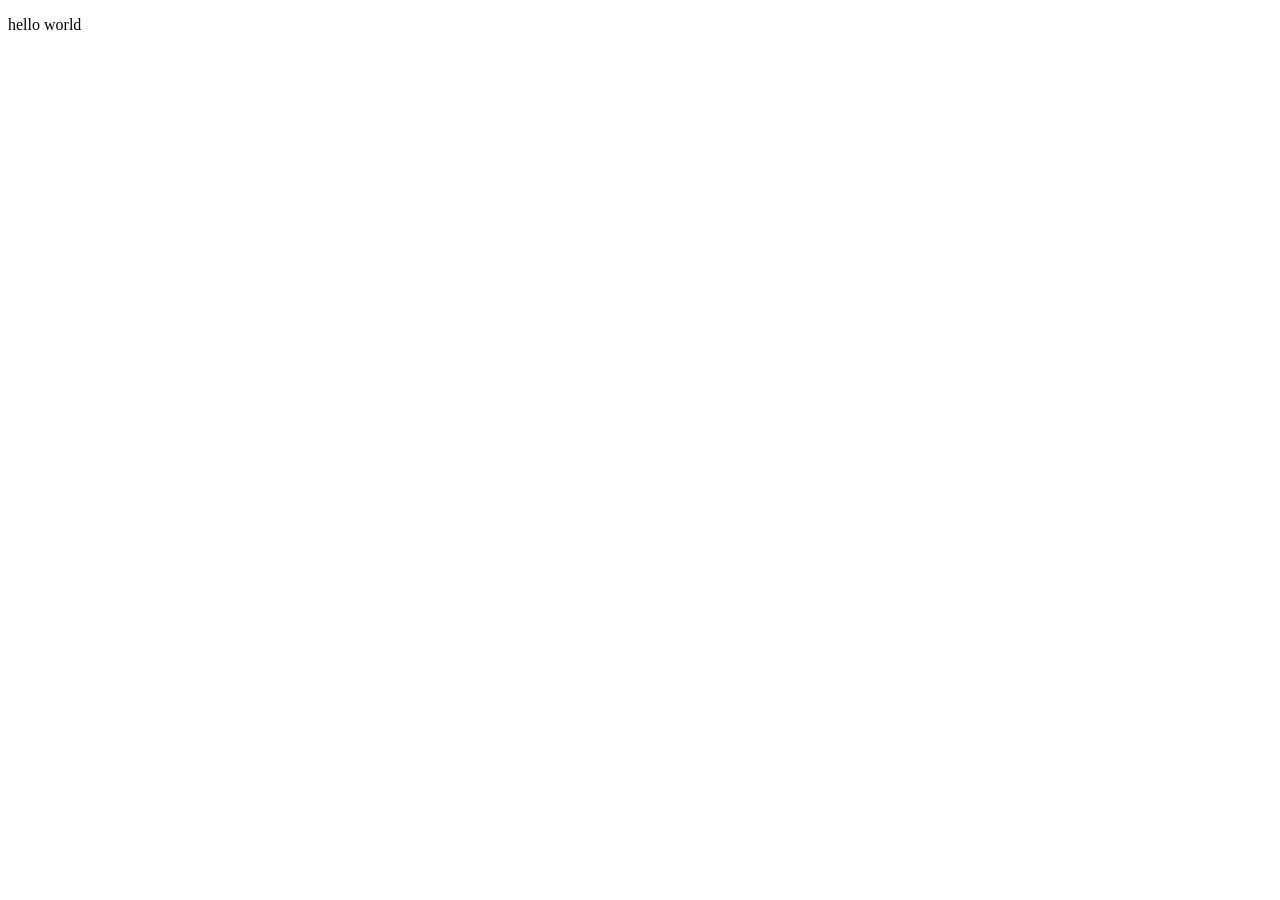
==== src/index.html @ 5c2240f2 "first commit" ====
<!doctype html>
<html lang="en">
<head>
  <meta charset="utf-8">
  <title>FirstApp</title>
  <base href="/">
  <meta name="viewport" content="width=device-width, initial-scale=1">
  <link rel="icon" type="image/x-icon" href="favicon.ico">
</head>
<body>
  <app-root></app-root>
  <p class="colorp">hello world</p>
</body>
</html>
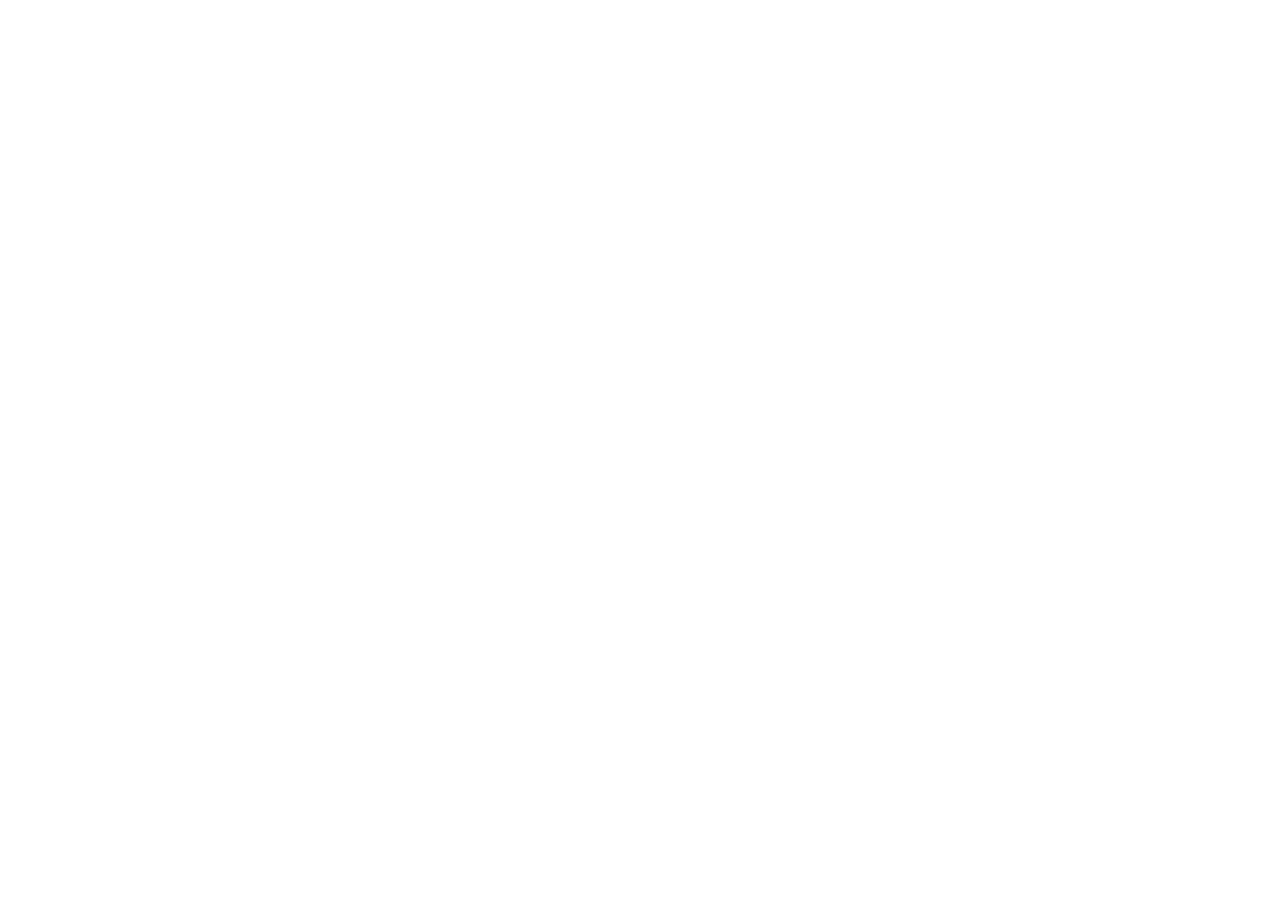
==== commit b573fdce: "changes in the index.html" ====
--- a/src/index.html
+++ b/src/index.html
@@ -6,9 +6,11 @@
   <base href="/">
   <meta name="viewport" content="width=device-width, initial-scale=1">
   <link rel="icon" type="image/x-icon" href="favicon.ico">
+  <link href="https://cdn.jsdelivr.net/npm/bootstrap@5.1.3/dist/css/bootstrap.min.css" rel="stylesheet" integrity="sha384-1BmE4kWBq78iYhFldvKuhfTAU6auU8tT94WrHftjDbrCEXSU1oBoqyl2QvZ6jIW3" crossorigin="anonymous">
 </head>
 <body>
   <app-root></app-root>
-  <p class="colorp">hello world</p>
+  <script src="https://cdn.jsdelivr.net/npm/@popperjs/core@2.10.2/dist/umd/popper.min.js" integrity="sha384-7+zCNj/IqJ95wo16oMtfsKbZ9ccEh31eOz1HGyDuCQ6wgnyJNSYdrPa03rtR1zdB" crossorigin="anonymous"></script>
+  <script src="https://cdn.jsdelivr.net/npm/bootstrap@5.1.3/dist/js/bootstrap.min.js" integrity="sha384-QJHtvGhmr9XOIpI6YVutG+2QOK9T+ZnN4kzFN1RtK3zEFEIsxhlmWl5/YESvpZ13" crossorigin="anonymous"></script>
 </body>
 </html>
